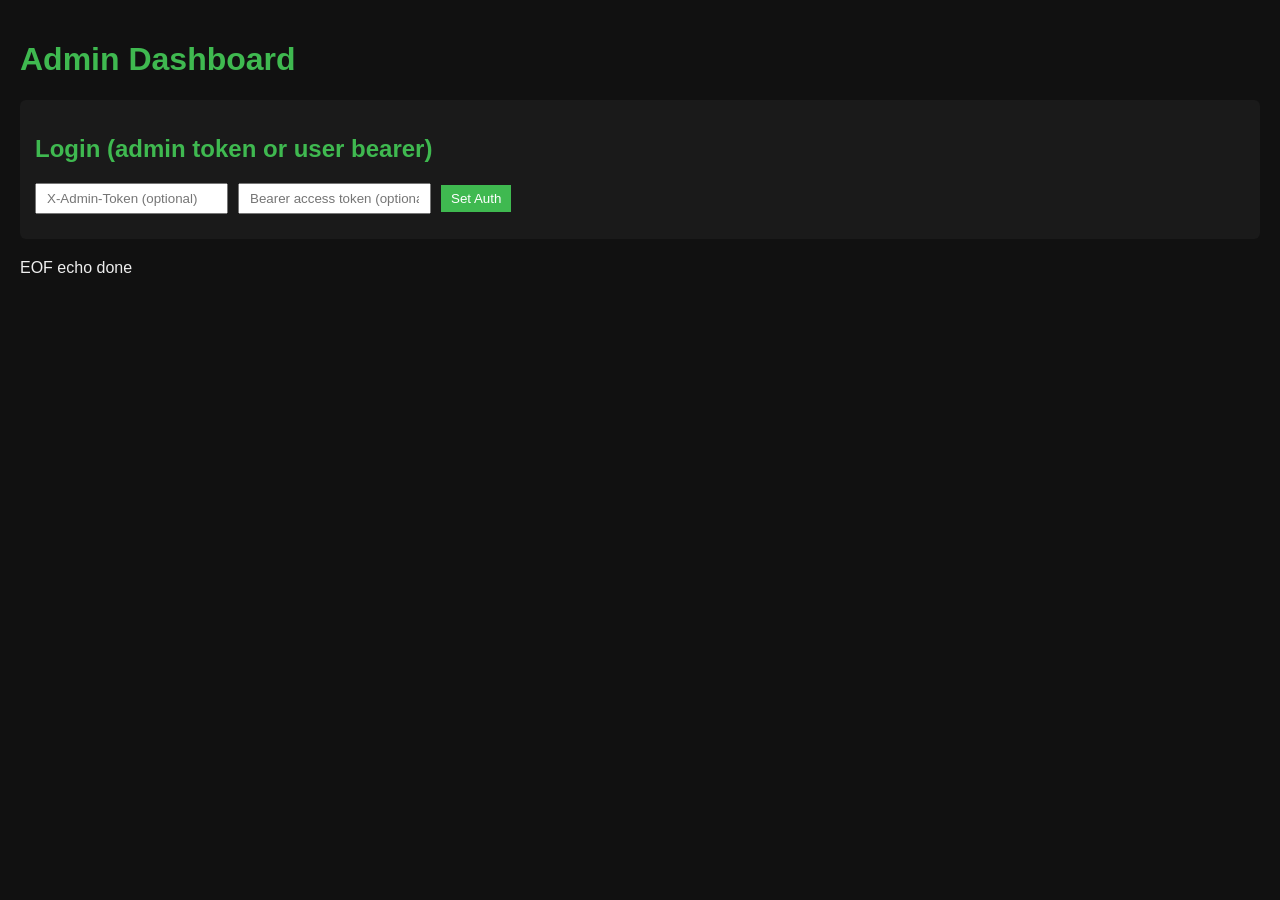
==== web/static/admin.html @ be23f283 "feat: Cloudflare Turnstile CAPTCHA integration, admin dashboard UI, security hardening" ====
<!DOCTYPE html>
<html lang="en">
<head>
    <meta charset="UTF-8">
    <title>Admin Dashboard</title>
    <style>
        body { background: #111; color: #eee; font-family: Arial, sans-serif; margin: 0; padding: 20px; }
        h1, h2 { color: #3FB950; }
        .row { display: flex; gap: 10px; margin: 10px 0; flex-wrap: wrap; align-items: center; }
        input, button { padding: 6px 10px; }
        button { background: #3FB950; color: #fff; border: none; cursor: pointer; }
        table { width: 100%; border-collapse: collapse; margin-top: 10px; }
        th, td { border: 1px solid #333; padding: 6px; text-align: left; font-size: 13px; }
        .card { background: #1a1a1a; padding: 15px; border-radius: 6px; margin-bottom: 20px; }
        #status { margin: 10px 0; color: #f88; }
        .hidden { display: none; }
    </style>
</head>
<body>
    <h1>Admin Dashboard</h1>
    <div id="loginBox" class="card">
        <h2>Login (admin token or user bearer)</h2>
        <div class="row">
            <input type="password" id="adminToken" placeholder="X-Admin-Token (optional)">
            <input type="text" id="bearer" placeholder="Bearer access token (optional)">
            <button onclick="setAuth()">Set Auth</button>
        </div>
        <p id="status"></p>
    </div>

    <div id="appBox" class="hidden">
        <div class="card">
            <h2>Users</h2>
            <div class="row">
                <input type="text" id="userSearch" placeholder="search">
                <button onclick="loadUsers()">Refresh</button>
            </div>
            <table id="usersTable"><thead><tr><th>ID</th><th>Username</th><th>Actions</th></tr></thead><tbody></tbody></table>
        </div>

        <div class="card">
            <h2>Tripwires</h2>
            <button onclick="loadTripwires()">Refresh</button>
            <table id="tripTable"><thead><tr><th>ID</th><th>Kind</th><th>Detail</th><th>IP</th><th>Account</th><th>When</th></tr></thead><tbody></tbody></table>
        </div>

        <div class="card">
            <h2>Skin approval</h2>
            <div class="row">
                <input type="text" id="skinId" placeholder="skin id">
                <button onclick="approveSkin(true)">Approve</button>
                <button onclick="approveSkin(false)">Reject</button>
            </div>
        </div>
    </div>

    <script>
        let adminToken = '';
        let bearer = '';

        function authHeaders() {
            const h = {};
            if (adminToken) h['X-Admin-Token'] = adminToken;
            if (bearer) h['Authorization'] = 'Bearer ' + bearer;
            return h;
        }

        function setAuth() {
            adminToken = document.getElementById('adminToken').value;
            bearer = document.getElementById('bearer').value;
            document.getElementById('loginBox').classList.add('hidden');
            document.getElementById('appBox').classList.remove('hidden');
            loadUsers();
            loadTripwires();
        }

        async function loadUsers() {
            const q = document.getElementById('userSearch').value;
            const res = await fetch('/api/admin/users' + (q ? '?q=' + encodeURIComponent(q) : ''), { headers: authHeaders() });
            const data = await res.json().catch(() => ({}));
            const tbody = document.querySelector('#usersTable tbody');
            tbody.innerHTML = '';
            const users = data.users || [];
            for (const u of users) {
                const tr = document.createElement('tr');
                tr.innerHTML = `<td>${u.id}</td><td>${u.username}</td><td>
                    <button onclick="approveAccount(${u.id}, true)">Approve</button>
                    <button onclick="approveAccount(${u.id}, false)">Revoke</button>
                </td>`;
                tbody.appendChild(tr);
            }
            if (!res.ok) document.getElementById('status').textContent = 'users: ' + res.status;
        }

        async function approveAccount(id, approved) {
            const res = await fetch('/api/admin/users/' + id + '/approve', {
                method: 'POST',
                headers: Object.assign({ 'Content-Type': 'application/json' }, authHeaders()),
                body: JSON.stringify({ approved })
            });
            document.getElementById('status').textContent = 'account ' + id + ': ' + res.status;
        }

        async function loadTripwires() {
            const res = await fetch('/api/admin/tripwires', { headers: authHeaders() });
            const data = await res.json().catch(() => ({}));
            const tbody = document.querySelector('#tripTable tbody');
            tbody.innerHTML = '';
            const events = data.events || [];
            for (const e of events) {
                const tr = document.createElement('tr');
                tr.innerHTML = `<td>${e.id}</td><td>${e.kind}</td><td>${e.detail}</td><td>${e.ip}</td><td>${e.account_id}</td><td>${e.created_at}</td>`;
                tbody.appendChild(tr);
            }
            if (!res.ok) document.getElementById('status').textContent = 'tripwires: ' + res.status;
        }

        async function approveSkin(approved) {
            const id = document.getElementById('skinId').value;
            const res = await fetch('/api/admin/skins/' + encodeURIComponent(id) + '/approve', {
                method: 'POST',
                headers: Object.assign({ 'Content-Type': 'application/json' }, authHeaders()),
                body: JSON.stringify({ approved })
            });
            document.getElementById('status').textContent = 'skin ' + id + ': ' + res.status;
        }
    </script>
</body>
</html>
EOF
echo done
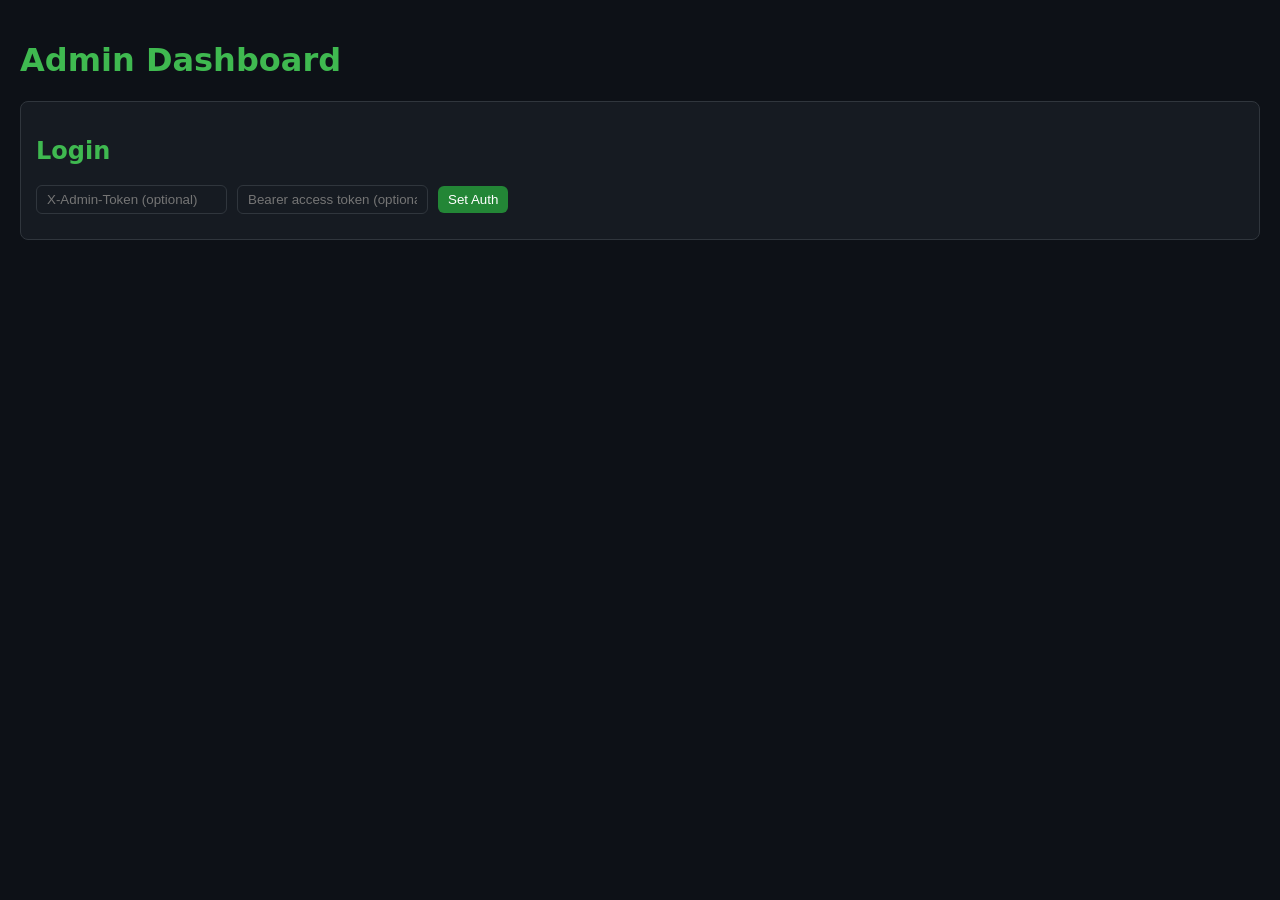
==== commit 35bea091: "feat: advanced admin panel ban controls and IP tracking" ====
--- a/web/static/admin.html
+++ b/web/static/admin.html
@@ -1,131 +1,253 @@
 <!DOCTYPE html>
 <html lang="en">
 <head>
-    <meta charset="UTF-8">
-    <title>Admin Dashboard</title>
-    <style>
-        body { background: #111; color: #eee; font-family: Arial, sans-serif; margin: 0; padding: 20px; }
-        h1, h2 { color: #3FB950; }
-        .row { display: flex; gap: 10px; margin: 10px 0; flex-wrap: wrap; align-items: center; }
-        input, button { padding: 6px 10px; }
-        button { background: #3FB950; color: #fff; border: none; cursor: pointer; }
-        table { width: 100%; border-collapse: collapse; margin-top: 10px; }
-        th, td { border: 1px solid #333; padding: 6px; text-align: left; font-size: 13px; }
-        .card { background: #1a1a1a; padding: 15px; border-radius: 6px; margin-bottom: 20px; }
-        #status { margin: 10px 0; color: #f88; }
-        .hidden { display: none; }
-    </style>
+<meta charset="UTF-8">
+<title>Admin Dashboard</title>
+<style>
+  body { background:#0d1117; color:#e6edf3; font-family: system-ui, Arial, sans-serif; margin:0; padding:20px; }
+  h1,h2,h3 { color:#3fb950; }
+  .row { display:flex; gap:10px; margin:10px 0; flex-wrap:wrap; align-items:center; }
+  input,select,textarea,button { padding:6px 10px; border-radius:6px; border:1px solid #30363d; background:#161b22; color:#e6edf3; }
+  button { background:#238636; color:#fff; border:none; cursor:pointer; }
+  button.danger { background:#da3633; }
+  button.secondary { background:#30363d; }
+  table { width:100%; border-collapse:collapse; margin-top:10px; }
+  th,td { border:1px solid #30363d; padding:6px; text-align:left; font-size:13px; }
+  .card { background:#161b22; padding:15px; border-radius:8px; margin-bottom:20px; border:1px solid #30363d; }
+  #status { margin:10px 0; color:#f85149; }
+  .hidden { display:none; }
+  .modal-backdrop { position:fixed; inset:0; background:rgba(0,0,0,.6); display:flex; align-items:center; justify-content:center; z-index:1000; }
+  .modal { background:#161b22; padding:20px; border-radius:10px; width:520px; max-width:95vw; border:1px solid #30363d; }
+  .modal h3 { margin-top:0; }
+  .small { font-size:12px; color:#8b949e; }
+</style>
 </head>
 <body>
-    <h1>Admin Dashboard</h1>
-    <div id="loginBox" class="card">
-        <h2>Login (admin token or user bearer)</h2>
-        <div class="row">
-            <input type="password" id="adminToken" placeholder="X-Admin-Token (optional)">
-            <input type="text" id="bearer" placeholder="Bearer access token (optional)">
-            <button onclick="setAuth()">Set Auth</button>
-        </div>
-        <p id="status"></p>
-    </div>
-
-    <div id="appBox" class="hidden">
-        <div class="card">
-            <h2>Users</h2>
-            <div class="row">
-                <input type="text" id="userSearch" placeholder="search">
-                <button onclick="loadUsers()">Refresh</button>
-            </div>
-            <table id="usersTable"><thead><tr><th>ID</th><th>Username</th><th>Actions</th></tr></thead><tbody></tbody></table>
-        </div>
-
-        <div class="card">
-            <h2>Tripwires</h2>
-            <button onclick="loadTripwires()">Refresh</button>
-            <table id="tripTable"><thead><tr><th>ID</th><th>Kind</th><th>Detail</th><th>IP</th><th>Account</th><th>When</th></tr></thead><tbody></tbody></table>
-        </div>
-
-        <div class="card">
-            <h2>Skin approval</h2>
-            <div class="row">
-                <input type="text" id="skinId" placeholder="skin id">
-                <button onclick="approveSkin(true)">Approve</button>
-                <button onclick="approveSkin(false)">Reject</button>
-            </div>
-        </div>
-    </div>
-
-    <script>
-        let adminToken = '';
-        let bearer = '';
-
-        function authHeaders() {
-            const h = {};
-            if (adminToken) h['X-Admin-Token'] = adminToken;
-            if (bearer) h['Authorization'] = 'Bearer ' + bearer;
-            return h;
-        }
-
-        function setAuth() {
-            adminToken = document.getElementById('adminToken').value;
-            bearer = document.getElementById('bearer').value;
-            document.getElementById('loginBox').classList.add('hidden');
-            document.getElementById('appBox').classList.remove('hidden');
-            loadUsers();
-            loadTripwires();
-        }
-
-        async function loadUsers() {
-            const q = document.getElementById('userSearch').value;
-            const res = await fetch('/api/admin/users' + (q ? '?q=' + encodeURIComponent(q) : ''), { headers: authHeaders() });
-            const data = await res.json().catch(() => ({}));
-            const tbody = document.querySelector('#usersTable tbody');
-            tbody.innerHTML = '';
-            const users = data.users || [];
-            for (const u of users) {
-                const tr = document.createElement('tr');
-                tr.innerHTML = `<td>${u.id}</td><td>${u.username}</td><td>
-                    <button onclick="approveAccount(${u.id}, true)">Approve</button>
-                    <button onclick="approveAccount(${u.id}, false)">Revoke</button>
-                </td>`;
-                tbody.appendChild(tr);
-            }
-            if (!res.ok) document.getElementById('status').textContent = 'users: ' + res.status;
-        }
-
-        async function approveAccount(id, approved) {
-            const res = await fetch('/api/admin/users/' + id + '/approve', {
-                method: 'POST',
-                headers: Object.assign({ 'Content-Type': 'application/json' }, authHeaders()),
-                body: JSON.stringify({ approved })
-            });
-            document.getElementById('status').textContent = 'account ' + id + ': ' + res.status;
-        }
-
-        async function loadTripwires() {
-            const res = await fetch('/api/admin/tripwires', { headers: authHeaders() });
-            const data = await res.json().catch(() => ({}));
-            const tbody = document.querySelector('#tripTable tbody');
-            tbody.innerHTML = '';
-            const events = data.events || [];
-            for (const e of events) {
-                const tr = document.createElement('tr');
-                tr.innerHTML = `<td>${e.id}</td><td>${e.kind}</td><td>${e.detail}</td><td>${e.ip}</td><td>${e.account_id}</td><td>${e.created_at}</td>`;
-                tbody.appendChild(tr);
-            }
-            if (!res.ok) document.getElementById('status').textContent = 'tripwires: ' + res.status;
-        }
-
-        async function approveSkin(approved) {
-            const id = document.getElementById('skinId').value;
-            const res = await fetch('/api/admin/skins/' + encodeURIComponent(id) + '/approve', {
-                method: 'POST',
-                headers: Object.assign({ 'Content-Type': 'application/json' }, authHeaders()),
-                body: JSON.stringify({ approved })
-            });
-            document.getElementById('status').textContent = 'skin ' + id + ': ' + res.status;
-        }
-    </script>
+<h1>Admin Dashboard</h1>
+<div id="loginBox" class="card">
+  <h2>Login</h2>
+  <div class="row">
+    <input type="password" id="adminToken" placeholder="X-Admin-Token (optional)">
+    <input type="text" id="bearer" placeholder="Bearer access token (optional)">
+    <button onclick="setAuth()">Set Auth</button>
+  </div>
+  <p id="status"></p>
+</div>
+
+<div id="appBox" class="hidden">
+  <div class="card">
+    <h2>Users</h2>
+    <div class="row">
+      <input type="text" id="userSearch" placeholder="search">
+      <button onclick="loadUsers()">Refresh</button>
+    </div>
+    <table id="usersTable"><thead><tr>
+      <th>ID</th><th>Username</th><th>Created</th><th>Actions</th>
+    </tr></thead><tbody></tbody></table>
+  </div>
+
+  <div class="card">
+    <h2>Tripwires</h2>
+    <button onclick="loadTripwires()">Refresh</button>
+    <table id="tripTable"><thead><tr><th>ID</th><th>Kind</th><th>Detail</th><th>IP</th><th>Account</th><th>When</th></tr></thead><tbody></tbody></table>
+  </div>
+
+  <div class="card">
+    <h2>Skin approval</h2>
+    <div class="row">
+      <input type="text" id="skinId" placeholder="skin id">
+      <button onclick="approveSkin(true)">Approve</button>
+      <button onclick="approveSkin(false)">Reject</button>
+    </div>
+  </div>
+
+  <div class="card">
+    <h2>Invites</h2>
+    <div class="row">
+      <input type="text" id="inviteIdent" placeholder="identifier">
+      <button onclick="addInvite()">Add</button>
+      <button class="secondary" onclick="loadInvites()">Refresh</button>
+    </div>
+    <table id="inviteTable"><thead><tr><th>ID</th><th>Identifier</th><th>When</th><th></th></tr></thead><tbody></tbody></table>
+  </div>
+</div>
+
+<div id="banModal" class="hidden">
+  <div class="modal-backdrop" onclick="closeBanModal(event)">
+    <div class="modal" onclick="event.stopPropagation()">
+      <h3>Ban user <span id="banUserName"></span></h3>
+      <div class="row"><label>Duration (minutes, 0=permanent)</label><input type="number" id="banDuration" value="0" min="0"></div>
+      <div class="row"><label>Reason (shown to player)</label><input type="text" id="banReason" placeholder="reason"></div>
+      <div class="row"><label>Scope</label>
+        <select id="banScope">
+          <option value="mc">Minecraft only</option>
+          <option value="platform">Whole platform</option>
+          <option value="both" selected>Both</option>
+        </select>
+      </div>
+      <div class="row"><label>Targets</label>
+        <label><input type="checkbox" value="account" checked> Account</label>
+        <label><input type="checkbox" value="hwid"> All HWIDs (last 30d)</label>
+        <label><input type="checkbox" value="ip"> IP(s) used (last 30d)</label>
+      </div>
+      <div class="row" style="justify-content:flex-end">
+        <button class="secondary" onclick="closeBanModal()">Cancel</button>
+        <button class="danger" onclick="confirmBan()">Ban</button>
+      </div>
+    </div>
+  </div>
+</div>
+
+<div id="detailsModal" class="hidden">
+  <div class="modal-backdrop" onclick="closeDetailsModal(event)">
+    <div class="modal" onclick="event.stopPropagation()">
+      <h3>User details</h3>
+      <div id="detailsBody"></div>
+      <div class="row" style="justify-content:flex-end">
+        <button class="secondary" onclick="closeDetailsModal()">Close</button>
+      </div>
+    </div>
+  </div>
+</div>
+
+<script>
+let adminToken=''; let bearer=''; let banTargetId=null;
+
+function authHeaders(){const h={}; if(adminToken) h['X-Admin-Token']=adminToken; if(bearer) h['Authorization']='Bearer '+bearer; return h;}
+function setAuth(){ adminToken=document.getElementById('adminToken').value; bearer=document.getElementById('bearer').value; document.getElementById('loginBox').classList.add('hidden'); document.getElementById('appBox').classList.remove('hidden'); loadUsers(); loadTripwires(); loadInvites(); }
+function status(msg){ document.getElementById('status').textContent=msg; }
+
+async function loadUsers(){
+  const q=document.getElementById('userSearch').value;
+  const res=await fetch('/api/admin/users'+(q?'?q='+encodeURIComponent(q):''),{headers:authHeaders()});
+  const data=await res.json().catch(()=>({}));
+  const tbody=document.querySelector('#usersTable tbody'); tbody.innerHTML='';
+  const users=data.users||[];
+  for(const u of users){
+    const tr=document.createElement('tr');
+    const tdId=document.createElement('td'); tdId.textContent=u.id;
+    const tdName=document.createElement('td'); tdName.textContent=u.username;
+    const tdCreated=document.createElement('td'); tdCreated.textContent=u.created_at||'';
+    const tdAct=document.createElement('td');
+    const bDetails=document.createElement('button'); bDetails.textContent='Details'; bDetails.className='secondary'; bDetails.addEventListener('click',()=>openDetails(u.id));
+    const bBan=document.createElement('button'); bBan.textContent='Ban'; bBan.className='danger'; bBan.addEventListener('click',()=>openBanModal(u.id,u.username));
+    const bUnban=document.createElement('button'); bUnban.textContent='Unban'; bUnban.className='secondary'; bUnban.addEventListener('click',()=>unbanUser(u.id));
+    const bDel=document.createElement('button'); bDel.textContent='Delete'; bDel.className='danger'; bDel.addEventListener('click',()=>deleteUser(u.id));
+    tdAct.appendChild(bDetails); tdAct.appendChild(bBan); tdAct.appendChild(bUnban); tdAct.appendChild(bDel);
+    tr.appendChild(tdId); tr.appendChild(tdName); tr.appendChild(tdCreated); tr.appendChild(tdAct);
+    tbody.appendChild(tr);
+  }
+  if(!res.ok) status('users: '+res.status);
+}
+
+async function deleteUser(id){
+  if(!confirm('Delete user '+id+'?')) return;
+  const res=await fetch('/api/admin/users/'+id,{method:'DELETE',headers:authHeaders()});
+  status('delete '+id+': '+res.status);
+  loadUsers();
+}
+
+function openBanModal(id, username){
+  banTargetId=id;
+  document.getElementById('banUserName').textContent=username+' (#'+id+')';
+  document.getElementById('banModal').classList.remove('hidden');
+}
+function closeBanModal(e){ if(e && e.target!==e.currentTarget) return; document.getElementById('banModal').classList.add('hidden'); }
+
+async function confirmBan(){
+  const targets=[...document.querySelectorAll('#banModal input[type=checkbox]:checked')].map(c=>c.value);
+  const body={
+    duration_minutes: parseInt(document.getElementById('banDuration').value||'0',10),
+    reason: document.getElementById('banReason').value,
+    scope: document.getElementById('banScope').value,
+    targets: targets,
+    lookback_days: 30,
+  };
+  const res=await fetch('/api/admin/users/'+banTargetId+'/ban',{method:'POST',headers:Object.assign({'Content-Type':'application/json'},authHeaders()),body:JSON.stringify(body)});
+  const data=await res.json().catch(()=>({}));
+  status('ban: '+res.status+' '+JSON.stringify(data.counts||{}));
+  closeBanModal();
+  loadUsers();
+}
+
+async function unbanUser(id){
+  const res=await fetch('/api/admin/users/'+id+'/unban',{method:'POST',headers:Object.assign({'Content-Type':'application/json'},authHeaders()),body:JSON.stringify({targets:['account','hwid','ip']})});
+  status('unban '+id+': '+res.status);
+  loadUsers();
+}
+
+async function openDetails(id){
+  const res=await fetch('/api/admin/users/'+id+'/details',{headers:authHeaders()});
+  const d=await res.json().catch(()=>({}));
+  const body=document.getElementById('detailsBody');
+  body.innerHTML='';
+  const pre=document.createElement('pre'); pre.style.whiteSpace='pre-wrap'; pre.textContent=JSON.stringify(d,null,2);
+  body.appendChild(pre);
+  if(d.ips_last_30d){
+    for(const ip of d.ips_last_30d){
+      const btn=document.createElement('button'); btn.className='secondary'; btn.textContent='Accounts on '+ip.ip+' ('+ip.accounts_last_30d+')';
+      btn.addEventListener('click',()=>loadIPAccounts(ip.ip));
+      body.appendChild(btn);
+    }
+  }
+  document.getElementById('detailsModal').classList.remove('hidden');
+}
+function closeDetailsModal(e){ if(e && e.target!==e.currentTarget) return; document.getElementById('detailsModal').classList.add('hidden'); }
+
+async function loadIPAccounts(ip){
+  const res=await fetch('/api/admin/ip-accounts?ip='+encodeURIComponent(ip),{headers:authHeaders()});
+  const data=await res.json().catch(()=>({}));
+  alert('IP '+ip+': '+data.count+' accounts\n'+(data.accounts||[]).map(a=>a.username).join(', '));
+}
+
+async function loadTripwires(){
+  const res=await fetch('/api/admin/tripwires',{headers:authHeaders()});
+  const data=await res.json().catch(()=>({}));
+  const tbody=document.querySelector('#tripTable tbody'); tbody.innerHTML='';
+  for(const e of (data.events||[])){
+    const tr=document.createElement('tr');
+    for(const v of [e.id,e.kind,e.detail,e.ip,e.account_id,e.created_at]){
+      const td=document.createElement('td'); td.textContent=(v==null?'':v); tr.appendChild(td);
+    }
+    tbody.appendChild(tr);
+  }
+  if(!res.ok) status('tripwires: '+res.status);
+}
+
+async function approveSkin(approved){
+  const id=document.getElementById('skinId').value;
+  const res=await fetch('/api/admin/skins/'+encodeURIComponent(id)+'/approve',{method:'POST',headers:Object.assign({'Content-Type':'application/json'},authHeaders()),body:JSON.stringify({approved})});
+  status('skin '+id+': '+res.status);
+}
+
+async function loadInvites(){
+  const res=await fetch('/api/admin/invites',{headers:authHeaders()});
+  const data=await res.json().catch(()=>({}));
+  const tbody=document.querySelector('#inviteTable tbody'); tbody.innerHTML='';
+  for(const inv of (data.invites||[])){
+    const tr=document.createElement('tr');
+    const c1=document.createElement('td'); c1.textContent=inv.id;
+    const c2=document.createElement('td'); c2.textContent=inv.identifier;
+    const c3=document.createElement('td'); c3.textContent=inv.created_at;
+    const c4=document.createElement('td');
+    const b=document.createElement('button'); b.textContent='Remove'; b.className='danger';
+    b.addEventListener('click',()=>removeInvite(inv.id));
+    c4.appendChild(b);
+    tr.appendChild(c1); tr.appendChild(c2); tr.appendChild(c3); tr.appendChild(c4);
+    tbody.appendChild(tr);
+  }
+}
+async function addInvite(){
+  const ident=document.getElementById('inviteIdent').value;
+  const res=await fetch('/api/admin/invites',{method:'POST',headers:Object.assign({'Content-Type':'application/json'},authHeaders()),body:JSON.stringify({identifier:ident})});
+  status('invite: '+res.status);
+  loadInvites();
+}
+async function removeInvite(id){
+  const res=await fetch('/api/admin/invites/'+id,{method:'DELETE',headers:authHeaders()});
+  status('remove invite: '+res.status);
+  loadInvites();
+}
+</script>
 </body>
 </html>
-EOF
-echo done
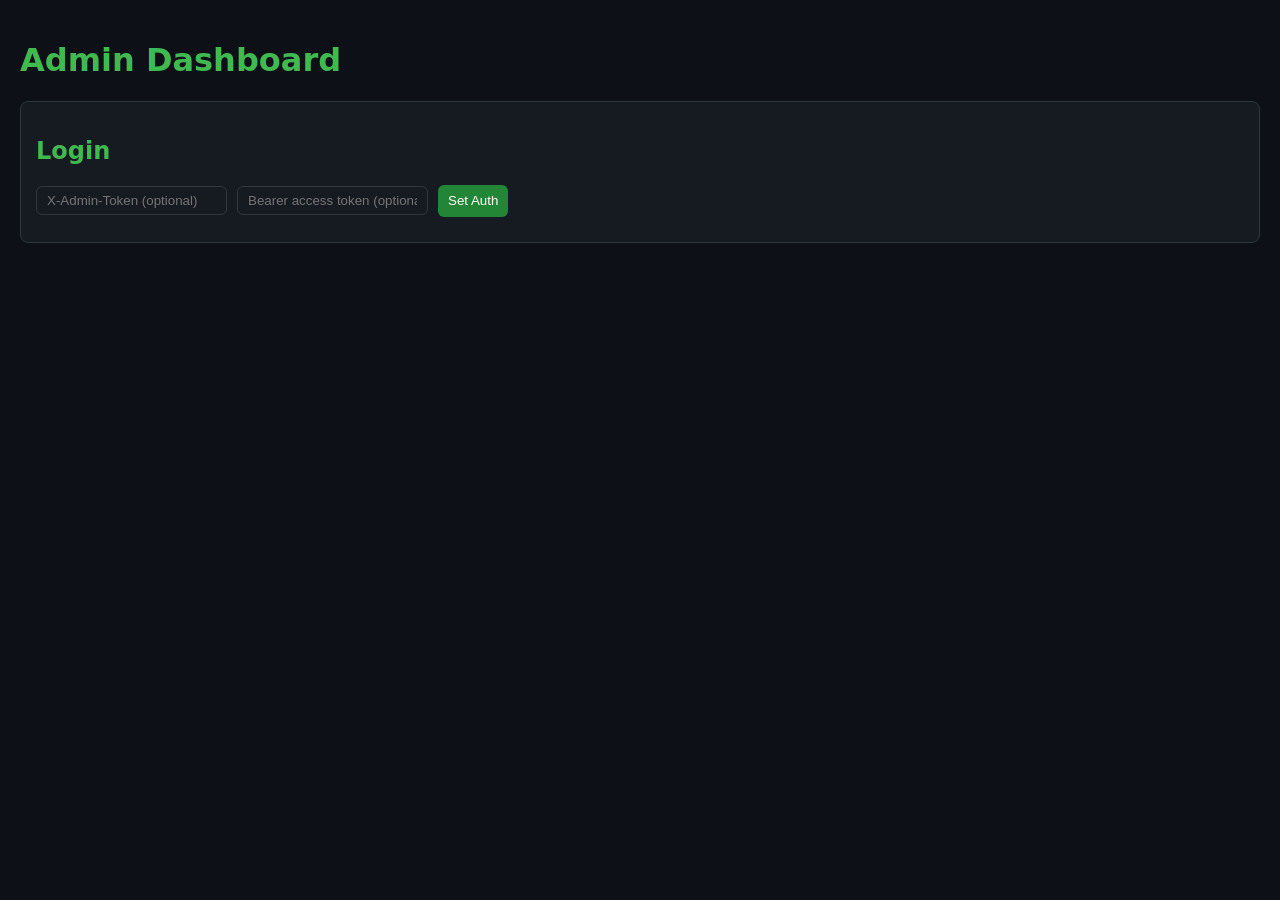
==== commit e3c15b34: "feat: harden advanced admin ban controls and proxy enforcement" ====
--- a/web/static/admin.html
+++ b/web/static/admin.html
@@ -20,6 +20,11 @@
   .modal { background:#161b22; padding:20px; border-radius:10px; width:520px; max-width:95vw; border:1px solid #30363d; }
   .modal h3 { margin-top:0; }
   .small { font-size:12px; color:#8b949e; }
+  button:focus-visible, input:focus-visible, select:focus-visible, textarea:focus-visible { outline:2px solid #3fb950; outline-offset:2px; }
+  button { min-height:32px; }
+  .status-ok { color:#3fb950; }
+  .status-bad { color:#f85149; }
+  .modal { max-height:90vh; overflow:auto; }
 </style>
 </head>
 <body>
@@ -31,7 +36,7 @@
     <input type="text" id="bearer" placeholder="Bearer access token (optional)">
     <button onclick="setAuth()">Set Auth</button>
   </div>
-  <p id="status"></p>
+  <p id="status" role="status" aria-live="polite"></p>
 </div>
 
 <div id="appBox" class="hidden">
@@ -42,8 +47,20 @@
       <button onclick="loadUsers()">Refresh</button>
     </div>
     <table id="usersTable"><thead><tr>
-      <th>ID</th><th>Username</th><th>Created</th><th>Actions</th>
+      <th>ID</th><th>Username</th><th>Status</th><th>Created</th><th>Actions</th>
     </tr></thead><tbody></tbody></table>
+  </div>
+
+  <div class="card">
+    <h2>Bans</h2>
+    <div class="row"><button class="secondary" onclick="loadBans()">Refresh</button></div>
+    <table id="bansTable"><thead><tr><th>ID</th><th>Type</th><th>Scope</th><th>Target</th><th>Reason</th><th>Active</th><th></th></tr></thead><tbody></tbody></table>
+  </div>
+
+  <div class="card">
+    <h2>HWID bans</h2>
+    <div class="row"><input type="text" id="hwidValue" placeholder="device id"><button onclick="banHwid()">Ban</button><button class="secondary" onclick="loadHwidBans()">Refresh</button></div>
+    <table id="hwidTable"><thead><tr><th>Device ID</th><th></th></tr></thead><tbody></tbody></table>
   </div>
 
   <div class="card">
@@ -114,7 +131,7 @@
 let adminToken=''; let bearer=''; let banTargetId=null;
 
 function authHeaders(){const h={}; if(adminToken) h['X-Admin-Token']=adminToken; if(bearer) h['Authorization']='Bearer '+bearer; return h;}
-function setAuth(){ adminToken=document.getElementById('adminToken').value; bearer=document.getElementById('bearer').value; document.getElementById('loginBox').classList.add('hidden'); document.getElementById('appBox').classList.remove('hidden'); loadUsers(); loadTripwires(); loadInvites(); }
+function setAuth(){ adminToken=document.getElementById('adminToken').value; bearer=document.getElementById('bearer').value; document.getElementById('loginBox').classList.add('hidden'); document.getElementById('appBox').classList.remove('hidden'); loadUsers(); loadTripwires(); loadInvites(); loadBans(); loadHwidBans(); }
 function status(msg){ document.getElementById('status').textContent=msg; }
 
 async function loadUsers(){
@@ -127,6 +144,12 @@
     const tr=document.createElement('tr');
     const tdId=document.createElement('td'); tdId.textContent=u.id;
     const tdName=document.createElement('td'); tdName.textContent=u.username;
+    const tdStatus=document.createElement('td');
+    const badges=[];
+    if(u.banned) badges.push('Banned');
+    if(u.minecraft_banned) badges.push('MC banned');
+    if(u.approved===false) badges.push('Unapproved');
+    tdStatus.textContent=badges.length?badges.join(', '):'OK';
     const tdCreated=document.createElement('td'); tdCreated.textContent=u.created_at||'';
     const tdAct=document.createElement('td');
     const bDetails=document.createElement('button'); bDetails.textContent='Details'; bDetails.className='secondary'; bDetails.addEventListener('click',()=>openDetails(u.id));
@@ -134,7 +157,7 @@
     const bUnban=document.createElement('button'); bUnban.textContent='Unban'; bUnban.className='secondary'; bUnban.addEventListener('click',()=>unbanUser(u.id));
     const bDel=document.createElement('button'); bDel.textContent='Delete'; bDel.className='danger'; bDel.addEventListener('click',()=>deleteUser(u.id));
     tdAct.appendChild(bDetails); tdAct.appendChild(bBan); tdAct.appendChild(bUnban); tdAct.appendChild(bDel);
-    tr.appendChild(tdId); tr.appendChild(tdName); tr.appendChild(tdCreated); tr.appendChild(tdAct);
+    tr.appendChild(tdId); tr.appendChild(tdName); tr.appendChild(tdStatus); tr.appendChild(tdCreated); tr.appendChild(tdAct);
     tbody.appendChild(tr);
   }
   if(!res.ok) status('users: '+res.status);
@@ -181,15 +204,22 @@
   const d=await res.json().catch(()=>({}));
   const body=document.getElementById('detailsBody');
   body.innerHTML='';
-  const pre=document.createElement('pre'); pre.style.whiteSpace='pre-wrap'; pre.textContent=JSON.stringify(d,null,2);
-  body.appendChild(pre);
-  if(d.ips_last_30d){
-    for(const ip of d.ips_last_30d){
-      const btn=document.createElement('button'); btn.className='secondary'; btn.textContent='Accounts on '+ip.ip+' ('+ip.accounts_last_30d+')';
-      btn.addEventListener('click',()=>loadIPAccounts(ip.ip));
-      body.appendChild(btn);
-    }
-  }
+  const title=document.createElement('h4'); title.textContent=(d.username||'User')+' #'+(d.id||id); body.appendChild(title);
+  const meta=document.createElement('p'); meta.className='small'; meta.textContent='Created: '+(d.created_at||'')+' | MC banned: '+(d.minecraft_banned?'yes':'no'); body.appendChild(meta);
+  const devicesTitle=document.createElement('h5'); devicesTitle.textContent='Devices (last 30 days)'; body.appendChild(devicesTitle);
+  const devList=document.createElement('ul');
+  for(const dev of (d.devices_last_30d||[])){ devList.appendChild(Object.assign(document.createElement('li'),{textContent:dev.device_id+' ('+(dev.name||'')+') last seen '+dev.last_seen})); }
+  body.appendChild(devList);
+  const ipsTitle=document.createElement('h5'); ipsTitle.textContent='IPs (last 30 days)'; body.appendChild(ipsTitle);
+  for(const ip of (d.ips_last_30d||[])){
+    const btn=document.createElement('button'); btn.className='secondary'; btn.textContent=ip.ip+' ('+ip.accounts_last_30d+' accounts)';
+    btn.addEventListener('click',()=>loadIPAccounts(ip.ip));
+    body.appendChild(btn);
+  }
+  const bansTitle=document.createElement('h5'); bansTitle.textContent='Bans'; body.appendChild(bansTitle);
+  const banList=document.createElement('ul');
+  for(const b of (d.bans||[])){ banList.appendChild(Object.assign(document.createElement('li'),{textContent:(b.type||'')+' / '+(b.scope||'')+' / '+(b.target||'')+' - '+(b.reason||'')})); }
+  body.appendChild(banList);
   document.getElementById('detailsModal').classList.remove('hidden');
 }
 function closeDetailsModal(e){ if(e && e.target!==e.currentTarget) return; document.getElementById('detailsModal').classList.add('hidden'); }
@@ -248,6 +278,38 @@
   status('remove invite: '+res.status);
   loadInvites();
 }
+async function loadBans(){
+  const res=await fetch('/api/admin/bans',{headers:authHeaders()});
+  const data=await res.json().catch(()=>({}));
+  const tbody=document.querySelector('#bansTable tbody'); tbody.innerHTML='';
+  for(const b of (data.bans||[])){
+    const tr=document.createElement('tr');
+    for(const v of [b.id,b.type,b.scope,b.target,b.reason,b.active?'yes':'no']){const td=document.createElement('td'); td.textContent=(v==null?'':v); tr.appendChild(td);}
+    const td=document.createElement('td');
+    const btn=document.createElement('button'); btn.textContent='Unban'; btn.className='secondary'; btn.addEventListener('click',async()=>{await fetch('/api/admin/bans/'+b.id,{method:'DELETE',headers:authHeaders()}); loadBans();});
+    td.appendChild(btn); tr.appendChild(td);
+    tbody.appendChild(tr);
+  }
+}
+async function loadHwidBans(){
+  const res=await fetch('/api/admin/hwid/bans',{headers:authHeaders()});
+  const data=await res.json().catch(()=>({}));
+  const tbody=document.querySelector('#hwidTable tbody'); tbody.innerHTML='';
+  for(const hwid of (data.bans||[])){
+    const tr=document.createElement('tr');
+    const td1=document.createElement('td'); td1.textContent=hwid; tr.appendChild(td1);
+    const td2=document.createElement('td');
+    const btn=document.createElement('button'); btn.textContent='Unban'; btn.className='secondary'; btn.addEventListener('click',async()=>{await fetch('/api/admin/hwid/unban',{method:'POST',headers:Object.assign({'Content-Type':'application/json'},authHeaders()),body:JSON.stringify({device_id:hwid})}); loadHwidBans();});
+    td2.appendChild(btn); tr.appendChild(td2);
+    tbody.appendChild(tr);
+  }
+}
+async function banHwid(){
+  const device_id=document.getElementById('hwidValue').value;
+  await fetch('/api/admin/hwid/ban',{method:'POST',headers:Object.assign({'Content-Type':'application/json'},authHeaders()),body:JSON.stringify({device_id})});
+  loadHwidBans();
+}
+document.addEventListener('keydown',(e)=>{ if(e.key==='Escape'){ document.getElementById('banModal').classList.add('hidden'); document.getElementById('detailsModal').classList.add('hidden'); } });
 </script>
 </body>
 </html>
